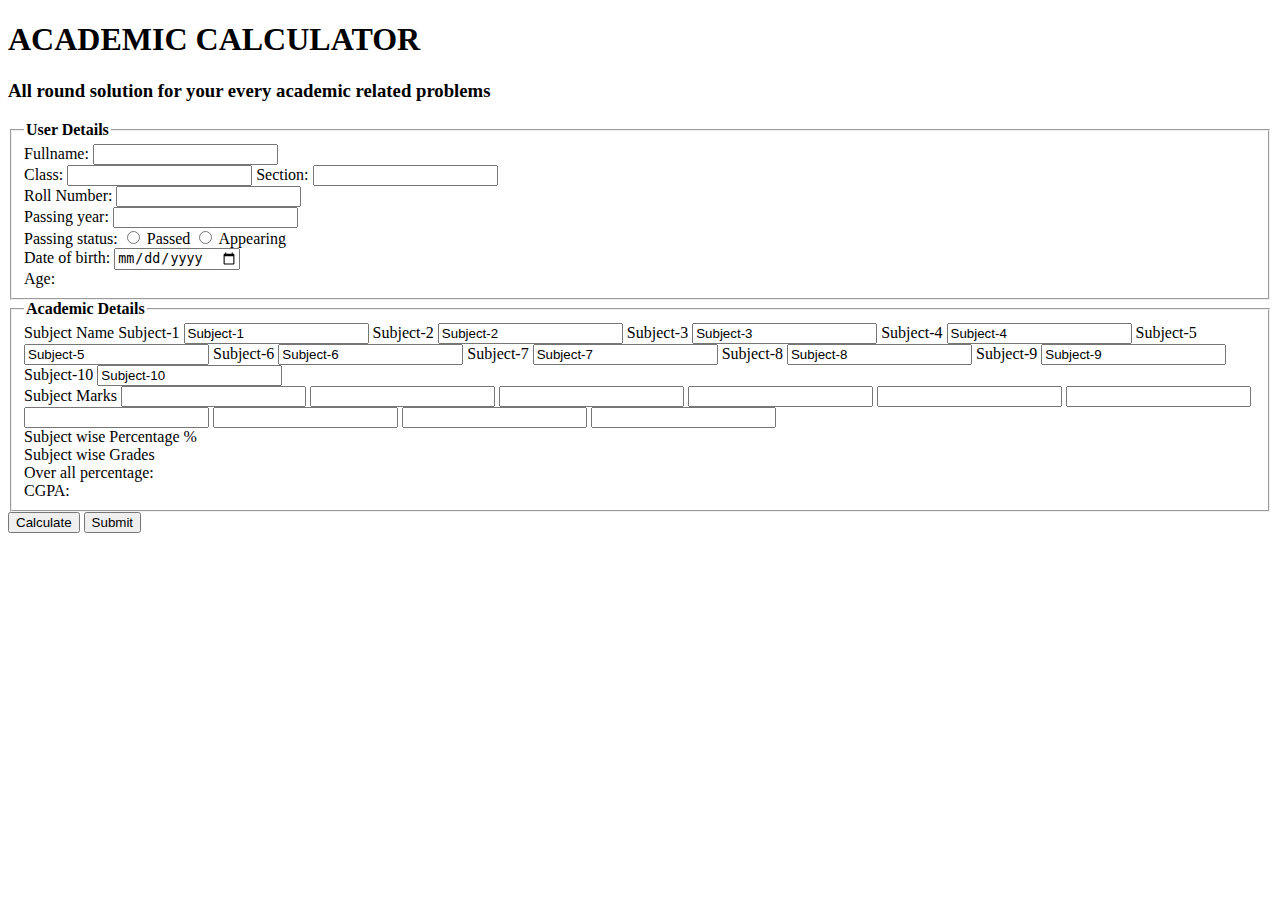
==== public/index.html @ 7c9f177f "folder structure created" ====
<!DOCTYPE html>
<html lang="en">
<head>
    <meta charset="UTF-8">
    <meta http-equiv="X-UA-Compatible" content="IE=edge">
    <meta name="viewport" content="width=device-width, initial-scale=1.0">
    <link rel="stylesheet" href="index.css" >
    <title>Academic Calculator</title>
</head>
<body>

<header>
    <h1>ACADEMIC CALCULATOR</h1>
</header>

<div id="sub-title">
    <h3>All round solution for your every academic related problems</h3>
</div>

<form action="user_data.php" method="post">
 <div class="user-details">
    
    <!-- <h4>User details</h4> -->
 <fieldset>
    <legend><b>User Details</b></legend>   

    <div id="fullname">
        <label>Fullname:</label>
        <input type="text">
    </div>

    <div id="class&section">
        <label>Class:</label>
        <input type="text">
        <label>Section:</label>
        <input type="text">
    </div>

    <div id="roll_number">
        <label>Roll Number:</label>
        <input type="number">
    </div>

    <div id="passing-year">
        <label>Passing year:</label>
        <input type="number">
    </div>

    <div id="passing-status">
        <label>Passing status:</label>
        <input type="radio" id="passed" name="passing-status" value="Passed">   <label for="passed">Passed</label>
        <input type="radio" id="appeading" name="passing-status" value="Appearing"> <label for="appearing">Appearing</label>
    </div>

    <div id="date_of_birth">
        <label>Date of birth:</label>
        <input type="date">
    </div>

    <div id="age">
        <label>Age:</label>
        <output name="age"></output>
    </div>

 </div>
</fieldset>


  <div class="academic-details">

<fieldset>    
    <!-- <h4>Academic details</h4> -->

    <!-- <div id="number-of-subjects">
        <label>No. of subjects:</label>
        <input type="number">
    </div> -->
    <legend><b>Academic Details</b></legend>
    <div id="subject-name">
        <label>Subject Name</label>
     <label for="subject-marks-1">Subject-1</label>     <input type="text" id="subject-1" name="subject-name" value="Subject-1"> 
     <label for="subject-marks-2">Subject-2</label>     <input type="text" id="subject-2" name="subject-name" value="Subject-2"> 
     <label for="subject-marks-3">Subject-3</label>     <input type="text" id="subject-3" name="subject-name" value="Subject-3"> 
     <label for="subject-marks-4">Subject-4</label>     <input type="text" id="subject-4" name="subject-name" value="Subject-4"> 
     <label for="subject-marks-5">Subject-5</label>     <input type="text" id="subject-5" name="subject-name" value="Subject-5"> 
     <label for="subject-marks-6">Subject-6</label>     <input type="text" id="subject-6" name="subject-name" value="Subject-6"> 
     <label for="subject-marks-7">Subject-7</label>     <input type="text" id="subject-7" name="subject-name" value="Subject-7"> 
     <label for="subject-marks-8">Subject-8</label>     <input type="text" id="subject-8" name="subject-name" value="Subject-8"> 
     <label for="subject-marks-9">Subject-9</label>     <input type="text" id="subject-9" name="subject-name" value="Subject-9"> 
     <label for="subject-marks-10">Subject-10</label>   <input type="text" id="subject-10" name="subject-name" value="Subject-10"> 
    </div>

    <div id="subject-marks">
        <label>Subject Marks</label>
        <input type="number" id="subject-marks-1" name="subject-marks" value="Subject-1"> <!-- <label for="subject-marks-1">Subject-1</label> --> 
        <input type="number" id="subject-marks-2" name="subject-marks" value="Subject-2"> <!-- <label for="subject-marks-2">Subject-2</label> -->
        <input type="number" id="subject-marks-3" name="subject-marks" value="Subject-3"> <!-- <label for="subject-marks-3">Subject-3</label> -->
        <input type="number" id="subject-marks-4" name="subject-marks" value="Subject-4"> <!-- <label for="subject-marks-4">Subject-4</label> -->
        <input type="number" id="subject-marks-5" name="subject-marks" value="Subject-5"> <!-- <label for="subject-marks-5">Subject-5</label> -->
        <input type="number" id="subject-marks-6" name="subject-marks" value="Subject-6"> <!-- <label for="subject-marks-6">Subject-6</label> -->
        <input type="number" id="subject-marks-7" name="subject-marks" value="Subject-7"> <!-- <label for="subject-marks-7">Subject-7</label> -->
        <input type="number" id="subject-marks-8" name="subject-marks" value="Subject-8"> <!-- <label for="subject-marks-8">Subject-8</label> -->
        <input type="number" id="subject-marks-9" name="subject-marks" value="Subject-9"> <!-- <label for="subject-marks-9">Subject-9</label> -->
        <input type="number" id="subject-marks-10" name="subject-marks" value="Subject-10"> <!-- <label for="subject-marks-10">Subject-10</label> -->
    </div>

    <div id="percentage">
        <label>Subject wise Percentage %</label>
        <output name="subject-1-percentage"></output>
        <output name="subject-2-percentage"></output>
        <output name="subject-3-percentage"></output>
        <output name="subject-4-percentage"></output>
        <output name="subject-5-percentage"></output>
        <output name="subject-6-percentage"></output>
        <output name="subject-7-percentage"></output>
        <output name="subject-8-percentage"></output>
        <output name="subject-9-percentage"></output>
        <output name="subject-10-percentage"></output>
    </div>

    <div id="grade">
        <label>Subject wise Grades</label>
        <output name="subject-1-grade"></output>
        <output name="subject-2-grade"></output>
        <output name="subject-3-grade"></output>
        <output name="subject-4-grade"></output>
        <output name="subject-5-grade"></output>
        <output name="subject-6-grade"></output>
        <output name="subject-7-grade"></output>
        <output name="subject-8-grade"></output>
        <output name="subject-9-grade"></output>
        <output name="subject-10-grade"></output>
    </div>

    <div id="over_all-percentage">
        <label>Over all percentage:</label>
        <output name="overall-percentage"></output>
    </div>

    <div id="cgpa">
        <label>CGPA:</label>
        <output name="cgpa"></output>
    </div>

 </div>
</fieldset>


 <input type="submit" value="Calculate">
 <input type="submit" value="Submit">

</form>


</body>
</html>
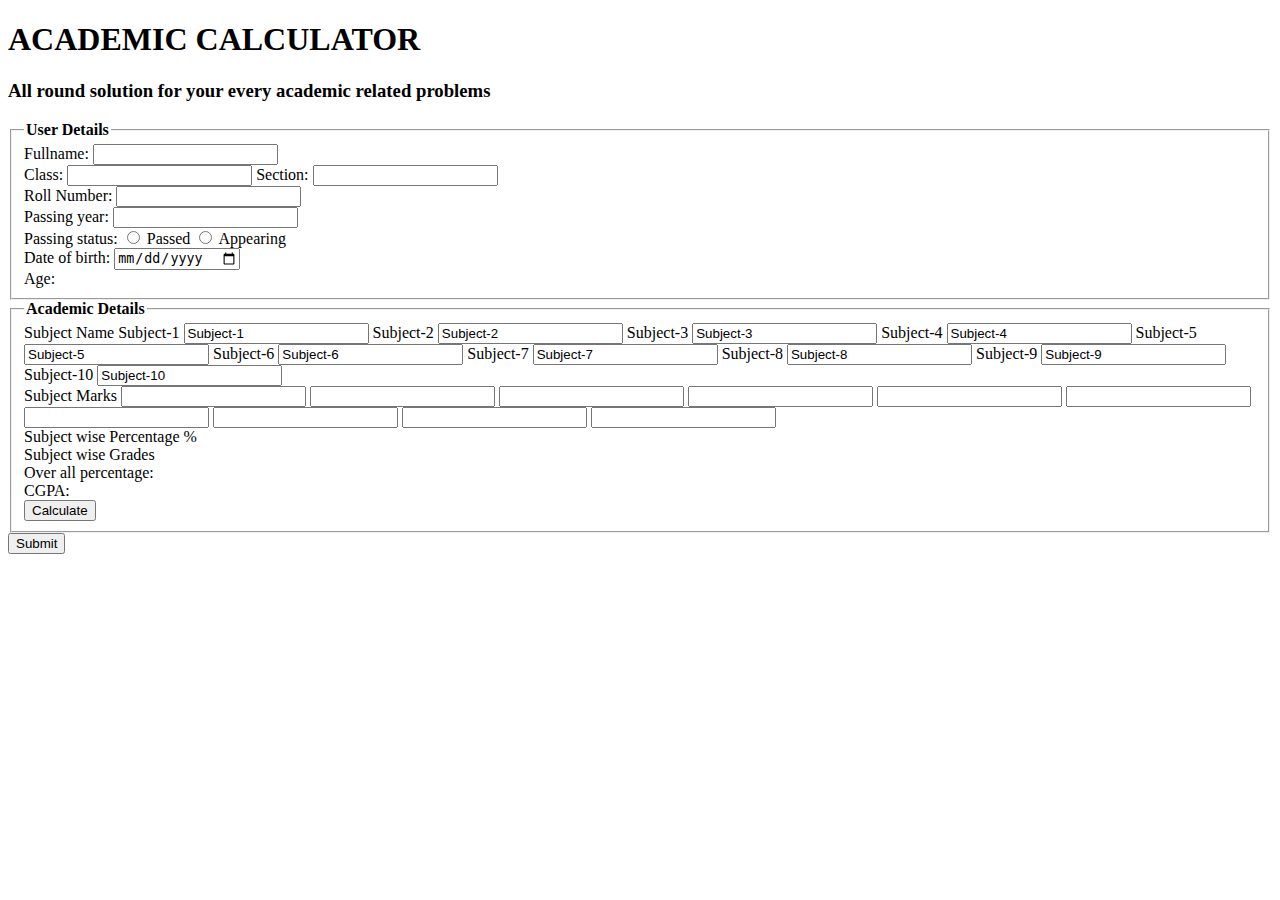
==== commit 880f1937: "designing started" ====
--- a/public/index.html
+++ b/public/index.html
@@ -4,7 +4,7 @@
     <meta charset="UTF-8">
     <meta http-equiv="X-UA-Compatible" content="IE=edge">
     <meta name="viewport" content="width=device-width, initial-scale=1.0">
-    <link rel="stylesheet" href="index.css" >
+    <link rel="stylesheet" href="/public/index.css" >
     <title>Academic Calculator</title>
 </head>
 <body>
@@ -76,6 +76,7 @@
         <input type="number">
     </div> -->
     <legend><b>Academic Details</b></legend>
+    
     <div id="subject-name">
         <label>Subject Name</label>
      <label for="subject-marks-1">Subject-1</label>     <input type="text" id="subject-1" name="subject-name" value="Subject-1"> 
@@ -142,12 +143,14 @@
         <output name="cgpa"></output>
     </div>
 
- </div>
+<input type="submit" value="Calculate">
+ 
+</div>
+
 </fieldset>
 
 
- <input type="submit" value="Calculate">
- <input type="submit" value="Submit">
+<input type="submit" value="Submit">
 
 </form>
 
--- a/public/index.css
+++ b/public/index.css
@@ -0,0 +1,4 @@
+.body {
+
+    background-color: beige;
+}
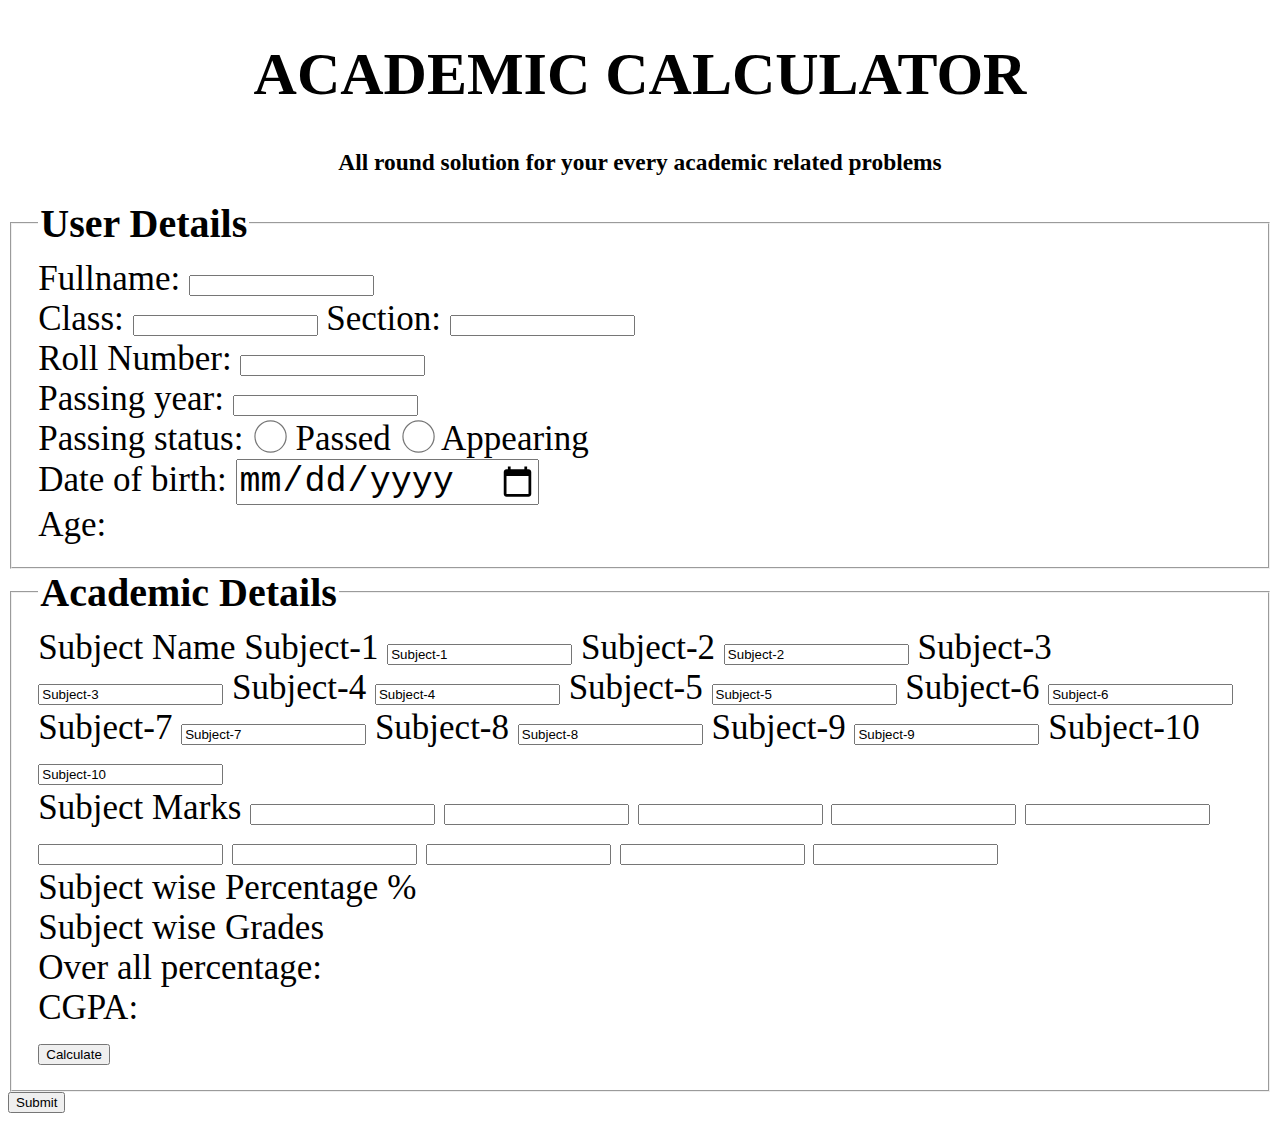
==== commit 58d82024: "barebones completed and min designing completed" ====
--- a/public/index.html
+++ b/public/index.html
@@ -4,7 +4,8 @@
     <meta charset="UTF-8">
     <meta http-equiv="X-UA-Compatible" content="IE=edge">
     <meta name="viewport" content="width=device-width, initial-scale=1.0">
-    <link rel="stylesheet" href="/public/index.css" >
+    <link rel="icon" type="image/x-icon" href="/src/PROJECT AMENHOTEP LOGO.png">
+    <link rel="stylesheet" type="text/css" href="style.css">
     <title>Academic Calculator</title>
 </head>
 <body>
@@ -21,7 +22,7 @@
  <div class="user-details">
     
     <!-- <h4>User details</h4> -->
- <fieldset>
+<fieldset>
     <legend><b>User Details</b></legend>   
 
     <div id="fullname">
--- a/public/style.css
+++ b/public/style.css
@@ -0,0 +1,43 @@
+header{
+
+    text-align: center;
+    font-size:30px;
+
+}
+
+div#sub-title{
+
+   text-align: center;
+   font-size:20px; 
+
+}
+
+legend{
+
+    font-size:40px;
+}
+
+fieldset{
+
+    font-size:35px;
+
+}
+
+input[type=radio]{
+
+    width:2em;
+    height:2em;
+    border:0px;
+
+    -ms-transform: scale(1.0); /* IE 9 */
+    -webkit-transform: scale(1.0); /* Chrome, Safari, Opera */
+    transform: scale(1.2);
+}
+
+input[type=date]{
+
+    height:fit-content;
+    width:fit-content;
+    font-size:35px;   
+
+}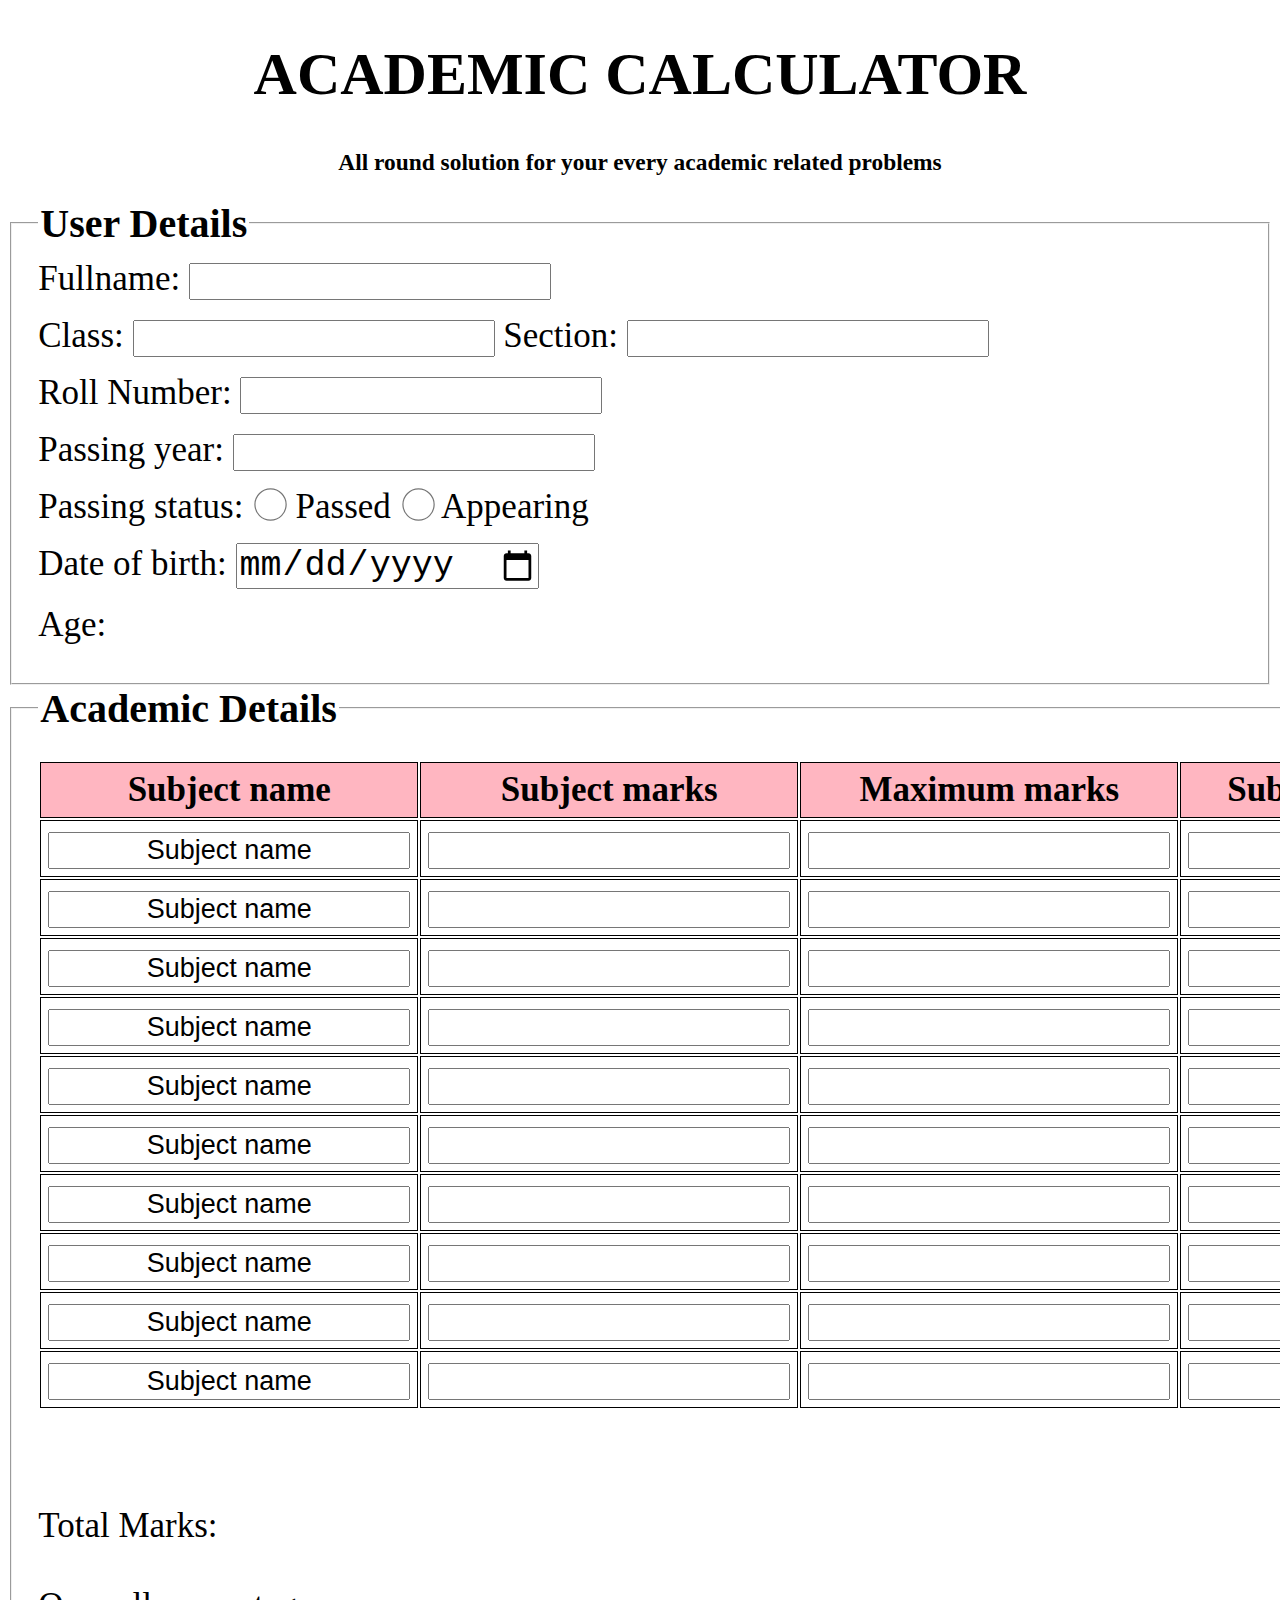
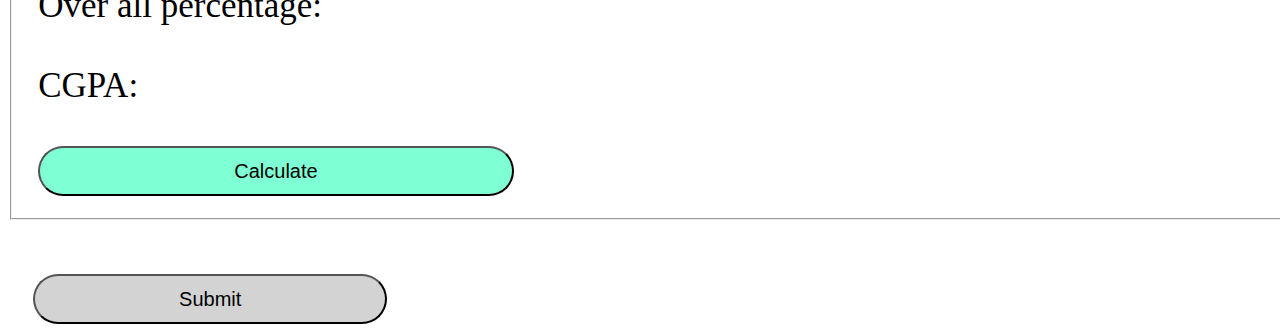
==== commit 9b185227: "barebones completed & min. designing completed" ====
--- a/public/index.html
+++ b/public/index.html
@@ -30,7 +30,7 @@
         <input type="text">
     </div>
 
-    <div id="class&section">
+    <div id="class_section">
         <label>Class:</label>
         <input type="text">
         <label>Section:</label>
@@ -67,7 +67,7 @@
 </fieldset>
 
 
-  <div class="academic-details">
+<div class="academic-details">
 
 <fieldset>    
     <!-- <h4>Academic details</h4> -->
@@ -77,8 +77,171 @@
         <input type="number">
     </div> -->
     <legend><b>Academic Details</b></legend>
+
+    <table class="details">
+
+        <tr>
+
+            <th scope="col">Subject name</th>
+            <th scope="col">Subject marks</th>
+            <th scope="col">Maximum marks</th>
+            <th scope="col">Subject percentage</th>
+            <th scope="col">Subject grades</th>
+            
+        </tr>
+
+        <tr>
+
+            <!-- <td>Subject-name-1</td>
+            <td>Subject-marks-1</td>
+            <td>Subject-percentage-1</td>
+            <td>Subject-grades-1</td> -->
+
+            <td> <input type=text id=subject-name-1 value="Subject name"> </td>
+            <td><input type=number id=subject-marks-1 value="Subject marks"></td>
+            <td><input type=number id=max-marks-1 value="Maximum marks"></td>
+            <td><input type=number id=subject-percentage-1 value="Subject percentage"></td>
+            <td><input type=text id=subject-grade-1 value="Subject grade"></td>
+            
+        </tr>
+
+        <tr>
+
+            <!-- <td>Subject-name-2</td>
+            <td>Subject-marks-2</td>
+            <td>Subject-percentage-2</td>
+            <td>Subject-grades-2</td> -->
+
+            <td> <input type=text id=subject-name-2 value="Subject name"> </td>
+            <td><input type=number id=subject-marks-2 value="Subject marks"></td>
+            <td><input type=number id=max-marks-2 value="Maximum marks"></td>
+            <td><input type=number id=subject-percentage-2 value="Subject percentage"></td>
+            <td><input type=text id=subject-grade-2 value="Subject grade"></td>
+            
+        </tr>
+
+        <tr>
+
+            <!-- <td>Subject-name-3</td>
+            <td>Subject-marks-3</td>
+            <td>Subject-percentage-3</td>
+            <td>Subject-grades-3</td> -->
+
+            <td> <input type=text id=subject-name-3 value="Subject name"> </td>
+            <td><input type=number id=subject-marks-3 value="Subject marks"></td>
+            <td><input type=number id=max-marks-3 value="Maximum marks"></td>
+            <td><input type=number id=subject-percentage-3 value="Subject percentage"></td>
+            <td><input type=text id=subject-grade-3 value="Subject grade"></td>
+            
+        </tr>
+
+        <tr>
+
+            <!-- <td>Subject-name-4</td>
+            <td>Subject-marks-4</td>
+            <td>Subject-percentage-4</td>
+            <td>Subject-grades-4</td> -->
+
+            <td> <input type=text id=subject-name-4 value="Subject name"> </td>
+            <td><input type=number id=subject-marks-4 value="Subject marks"></td>
+            <td><input type=number id=max-marks-4 value="Maximum marks"></td>
+            <td><input type=number id=subject-percentage-4 value="Subject percentage"></td>
+            <td><input type=text id=subject-grade-4 value="Subject grade"></td>
+            
+        </tr>
+
+        <tr>
+
+            <!-- <td>Subject-name-5</td>
+            <td>Subject-marks-5</td>
+            <td>Subject-percentage-5</td>
+            <td>Subject-grades-5</td> -->
+
+            <td> <input type=text id=subject-name-5 value="Subject name"> </td>
+            <td><input type=number id=subject-marks-5 value="Subject marks"></td>
+            <td><input type=number id=max-marks-5 value="Maximum marks"></td>
+            <td><input type=number id=subject-percentage-5 value="Subject percentage"></td>
+            <td><input type=text id=subject-grade-5 value="Subject grade"></td>
+            
+        </tr>
+
+        <tr>
+
+            <!-- <td>Subject-name-6</td>
+            <td>Subject-marks-6</td>
+            <td>Subject-percentage-6</td>
+            <td>Subject-grades-6</td> -->
+
+            <td> <input type=text id=subject-name-6 value="Subject name"> </td>
+            <td><input type=number id=subject-marks-6 value="Subject marks"></td>
+            <td><input type=number id=max-marks-6 value="Maximum marks"></td>
+            <td><input type=number id=subject-percentage-6 value="Subject percentage"></td>
+            <td><input type=text id=subject-grade-6 value="Subject grade"></td>
+            
+        </tr>
+
+        <tr>
+
+            <!-- <td>Subject-name-7</td>
+            <td>Subject-marks-7</td>
+            <td>Subject-percentage-7</td>
+            <td>Subject-grades-7</td> -->
+
+            <td> <input type=text id=subject-name-7 value="Subject name"> </td>
+            <td><input type=number id=subject-marks-7 value="Subject marks"></td>
+            <td><input type=number id=max-marks-7 value="Maximum marks"></td>
+            <td><input type=number id=subject-percentage-7 value="Subject percentage"></td>
+            <td><input type=text id=subject-grade-7 value="Subject grade"></td>
+            
+        </tr>
+
+        <tr>
+
+            <!-- <td>Subject-name-8</td>
+            <td>Subject-marks-8</td>
+            <td>Subject-percentage-8</td>
+            <td>Subject-grades-8</td> -->
+
+            <td> <input type=text id=subject-name-8 value="Subject name"> </td>
+            <td><input type=number id=subject-marks-8 value="Subject marks"></td>
+            <td><input type=number id=max-marks-8 value="Maximum marks"></td>
+            <td><input type=number id=subject-percentage-8 value="Subject percentage"></td>
+            <td><input type=text id=subject-grade-8 value="Subject grade"></td>
+            
+        </tr>
+
+        <tr>
+
+            <!-- <td>Subject-name-9</td>
+            <td>Subject-marks-9</td>
+            <td>Subject-percentage-9</td>
+            <td>Subject-grades-9</td> -->
+
+            <td> <input type=text id=subject-name-9 value="Subject name"> </td>
+            <td><input type=number id=subject-marks-9 value="Subject marks"></td>
+            <td><input type=number id=max-marks-9 value="Maximum marks"></td>
+            <td><input type=number id=subject-percentage-9 value="Subject percentage"></td>
+            <td><input type=text id=subject-grade-9 value="Subject grade"></td>
+            
+        </tr>
+
+        <tr>
+
+            <td> <input type=text id=subject-name-10 value="Subject name"> </td>
+            <td><input type=number id=subject-marks-10 value="Subject marks"></td>
+            <td><input type=number id=max-marks-10 value="Maximum marks"></td>
+            <td><input type=number id=subject-percentage-10 value="Subject percentage"></td>
+            <td><input type=text id=subject-grade-10 value="Subject grade"></td>
+            
+        </tr>
+
+
+
     
-    <div id="subject-name">
+    
+    </table>
+    
+    <!-- <div class="subject-name"> 
         <label>Subject Name</label>
      <label for="subject-marks-1">Subject-1</label>     <input type="text" id="subject-1" name="subject-name" value="Subject-1"> 
      <label for="subject-marks-2">Subject-2</label>     <input type="text" id="subject-2" name="subject-name" value="Subject-2"> 
@@ -92,21 +255,21 @@
      <label for="subject-marks-10">Subject-10</label>   <input type="text" id="subject-10" name="subject-name" value="Subject-10"> 
     </div>
 
-    <div id="subject-marks">
+    <div class="subject-marks">
         <label>Subject Marks</label>
-        <input type="number" id="subject-marks-1" name="subject-marks" value="Subject-1"> <!-- <label for="subject-marks-1">Subject-1</label> --> 
-        <input type="number" id="subject-marks-2" name="subject-marks" value="Subject-2"> <!-- <label for="subject-marks-2">Subject-2</label> -->
-        <input type="number" id="subject-marks-3" name="subject-marks" value="Subject-3"> <!-- <label for="subject-marks-3">Subject-3</label> -->
-        <input type="number" id="subject-marks-4" name="subject-marks" value="Subject-4"> <!-- <label for="subject-marks-4">Subject-4</label> -->
-        <input type="number" id="subject-marks-5" name="subject-marks" value="Subject-5"> <!-- <label for="subject-marks-5">Subject-5</label> -->
-        <input type="number" id="subject-marks-6" name="subject-marks" value="Subject-6"> <!-- <label for="subject-marks-6">Subject-6</label> -->
-        <input type="number" id="subject-marks-7" name="subject-marks" value="Subject-7"> <!-- <label for="subject-marks-7">Subject-7</label> -->
-        <input type="number" id="subject-marks-8" name="subject-marks" value="Subject-8"> <!-- <label for="subject-marks-8">Subject-8</label> -->
-        <input type="number" id="subject-marks-9" name="subject-marks" value="Subject-9"> <!-- <label for="subject-marks-9">Subject-9</label> -->
-        <input type="number" id="subject-marks-10" name="subject-marks" value="Subject-10"> <!-- <label for="subject-marks-10">Subject-10</label> -->
-    </div>
-
-    <div id="percentage">
+        <input type="number" id="subject-marks-1" name="subject-marks" value="Subject-1"> <label for="subject-marks-1">Subject-1</label> 
+        <input type="number" id="subject-marks-2" name="subject-marks" value="Subject-2"> <label for="subject-marks-2">Subject-2</label>
+        <input type="number" id="subject-marks-3" name="subject-marks" value="Subject-3"> <label for="subject-marks-3">Subject-3</label>
+        <input type="number" id="subject-marks-4" name="subject-marks" value="Subject-4"> <label for="subject-marks-4">Subject-4</label>
+        <input type="number" id="subject-marks-5" name="subject-marks" value="Subject-5"> <label for="subject-marks-5">Subject-5</label>
+        <input type="number" id="subject-marks-6" name="subject-marks" value="Subject-6"> <label for="subject-marks-6">Subject-6</label>
+        <input type="number" id="subject-marks-7" name="subject-marks" value="Subject-7"> <label for="subject-marks-7">Subject-7</label>
+        <input type="number" id="subject-marks-8" name="subject-marks" value="Subject-8"> <label for="subject-marks-8">Subject-8</label>
+        <input type="number" id="subject-marks-9" name="subject-marks" value="Subject-9"> <label for="subject-marks-9">Subject-9</label>
+        <input type="number" id="subject-marks-10" name="subject-marks" value="Subject-10"> <label for="subject-marks-10">Subject-10</label>
+    </div>
+
+    <div class="percentage">
         <label>Subject wise Percentage %</label>
         <output name="subject-1-percentage"></output>
         <output name="subject-2-percentage"></output>
@@ -120,7 +283,7 @@
         <output name="subject-10-percentage"></output>
     </div>
 
-    <div id="grade">
+    <div class="grade">
         <label>Subject wise Grades</label>
         <output name="subject-1-grade"></output>
         <output name="subject-2-grade"></output>
@@ -132,26 +295,37 @@
         <output name="subject-8-grade"></output>
         <output name="subject-9-grade"></output>
         <output name="subject-10-grade"></output>
-    </div>
-
-    <div id="over_all-percentage">
+    </div> -->
+
+    <br><br>
+    <div class="total_marks">
+        <label>Total Marks:</label>
+        <output name="total_marks"></output>
+    </div>
+    <br>
+
+    <div class="over_all-percentage">
         <label>Over all percentage:</label>
         <output name="overall-percentage"></output>
     </div>
 
-    <div id="cgpa">
+    <br>
+    <div class="cgpa">
         <label>CGPA:</label>
         <output name="cgpa"></output>
     </div>
 
-<input type="submit" value="Calculate">
+<br>
+<input type="submit" id="calculate" value="Calculate">
  
+
+
+</fieldset>
+
 </div>
-
-</fieldset>
-
-
-<input type="submit" value="Submit">
+<br>
+<br><br>
+<input type="submit" id="submit" value="Submit">
 
 </form>
 
--- a/public/style.css
+++ b/public/style.css
@@ -15,6 +15,7 @@
 legend{
 
     font-size:40px;
+
 }
 
 fieldset{
@@ -22,6 +23,52 @@
     font-size:35px;
 
 }
+
+#fullname{
+
+    /* padding:1rem; */
+    margin-bottom:1rem;
+}
+
+#class_section{
+
+    margin-bottom:1rem;
+}
+
+#roll_number{
+
+    margin-bottom:1rem;
+}
+
+#passing-year{
+
+    margin-bottom:1rem;
+}
+
+#passing-status{
+
+    margin-bottom:1rem;
+}
+
+#date_of_birth{
+
+    margin-bottom:1rem;
+}
+
+#age{
+
+    margin-bottom:1rem;
+}
+
+table{
+
+    margin-top:1rem;
+    margin-bottom:1rem;
+
+}
+
+
+
 
 input[type=radio]{
 
@@ -40,4 +87,98 @@
     width:fit-content;
     font-size:35px;   
 
-}+}
+
+.details{
+
+    margin-left: auto;
+    margin-right: auto;
+
+}
+
+.details th{
+
+    background-color: lightpink;
+
+}
+.table, th, td{
+
+    border: 1px solid;
+    text-align: center;
+    width:26%;
+    padding:7px;
+
+}
+
+input[type=text]{
+
+    font-size:27px;
+    text-align:center
+}
+
+
+input[type=number]{
+
+    font-size:27px;
+    text-align: center;
+
+
+}
+
+input#calculate[type=submit]{
+
+   height: 50px;
+   width:25%;
+   border-radius: 50px;
+   background-color: aquamarine;
+   text-align: center;
+   font-size:20px;
+
+}
+
+input#submit[type=submit]{
+
+   height: 50px;
+   width:28%;
+   border-radius: 50px;
+   background-color: lightgrey;
+   text-align: center;
+   font-size:20px;
+  margin-left:2%;
+}
+/* .academic-details{
+
+    display:flex;
+    
+}
+
+.subject-name{
+
+    flex:25%;
+} */
+
+/* 
+#subject-name{
+
+    display:flex;
+    flex-direction: column;
+    flex:25%;
+}
+
+#subject-marks{
+
+    display:flex;
+    flex-direction: column;
+}
+
+#percentage{
+
+    display:flex;
+    flex-direction:column;
+}
+
+#grade{
+
+    display:flex;
+    flex-direction:column;
+} */